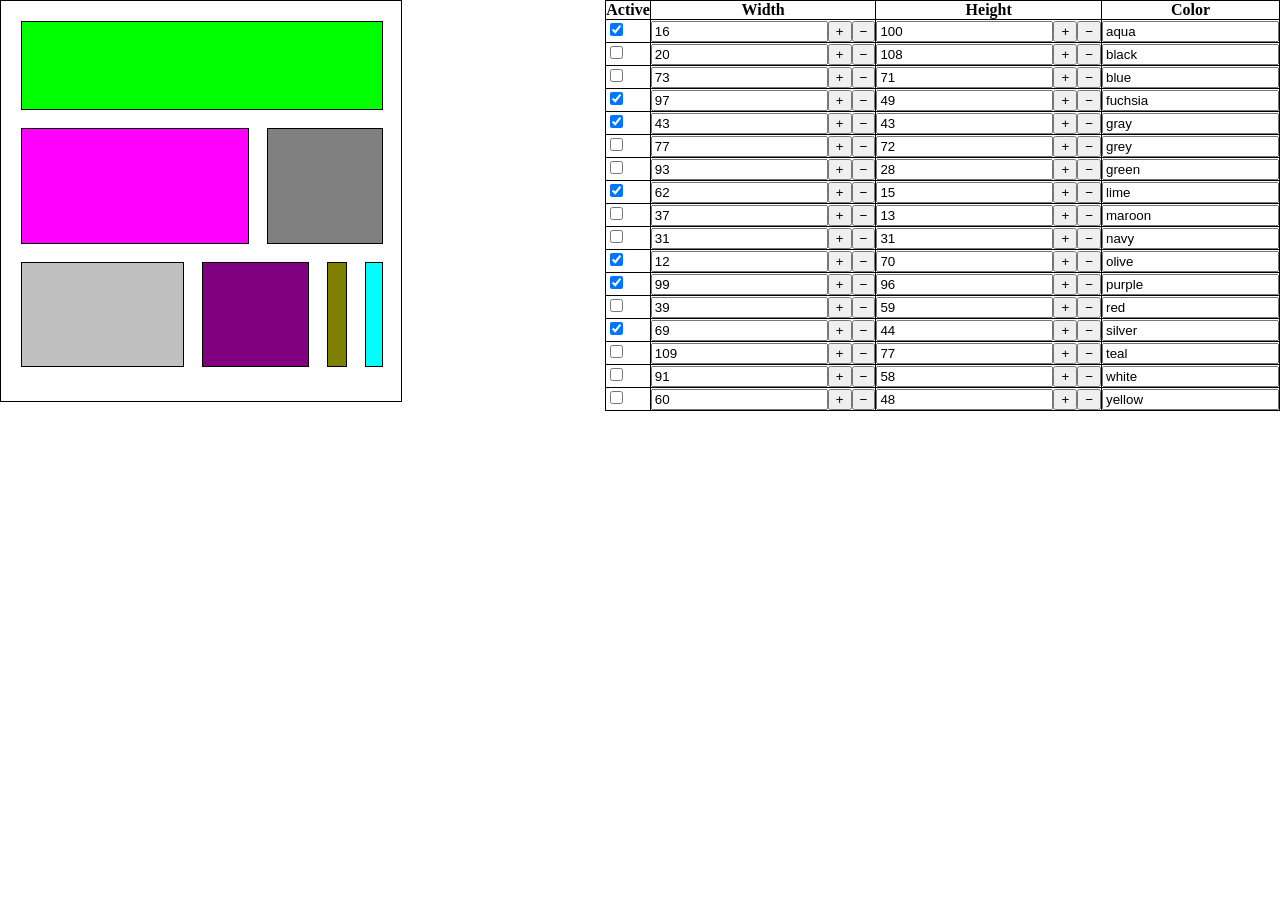
==== test_layout.html @ 6a784005 "A layout engine for the game. Not yet used, but working - see test_layout.html. Will write up the al" ====
<!DOCTYPE html>
<html>
<head>
  <title>Test layout</title>

  <script type="text/javascript" src="js/firebug-fallback.js"></script>
  <!--
  <script type="text/javascript" src="https://getfirebug.com/firebug-lite.js">
    {
    overrideConsole: false,
    startInNewWindow: true,
    startOpened: true,
    enableTrace: true
    }
  </script>
  -->

  <link rel="stylesheet" type="text/css" media="screen" href="css/reset.css" /> 
  <style type="text/css">
    #content { 
      position: relative; 
      width: 400px;
      height: 400px;
      border: 1px solid black;
      z-index: 0;
    }
    .elem {
      position: absolute;
      border: 1px solid black;
      z-index: 1;
    }
   #control {
    float: right;
   }
    table, th, td
    {
    border: 1px solid black;
    }
    th { font-weight: bold; }

  </style>
  <script type="text/javascript" src="https://ajax.googleapis.com/ajax/libs/jquery/1.7.1/jquery.min.js"></script>
  <script type="text/javascript" src="js/layout.js"></script>
  <script type="text/javascript">

function LayObj(w, h, bg) {
  this.active = true;
  this.isPlaced = false;
  this.w = w;
  this.h = h;
  this.bg = bg;
  this.getWidth = function() { return this.w; }
  this.getHeight = function() { return this.h; }
  this.div = $('<div/>').addClass("elem").hide().appendTo($("#content"));
		    
  this.place = function(X, Y, W, H) { 
    console.log("Getting placed: ", X, Y, W, H);
    console.log("bg: ", this.bg);
    this.div.css({"background-color": this.bg});
    if(this.isPlaced) {
	this.div.animate({ left: X, top: Y, width: W, height: H, });
    } else {
	this.div.css({ left: X, top: Y, width: W, height: H, }).fadeIn();
    }
    this.isPlaced = true;
  }
}

function updateActive(evObject) {
	var LO = evObject.data;
	var doFadeInOut = !!LO.active != !!evObject.target.checked;

	LO.active = evObject.target.checked;
	console.log("Update active ", LO.active);
	if (doFadeInOut) {
		if (LO.active)
			LO.div.fadeIn();
		else
			LO.div.fadeOut();
	}
        reLayout();
}
function updateWidth(evObject) {
	var LO = evObject.data;
	LO.w = parseInt(evObject.target.value);
	console.log("Update width ", LO.w);
        reLayout();
}
function updateHeight(evObject) {
	var LO = evObject.data;
	LO.h = parseInt(evObject.target.value);
	console.log("Update height ", LO.h);
        reLayout();
}
function updateBG(evObject) {
	var LO = evObject.data;
	LO.bg = evObject.target.value;
	console.log("Update bg ", LO.bg);
        reLayout();
}

function clickPlus(evObj) {
	var input = $(evObj.target).parent().parent().find('input');
	input.val(parseInt(input.val()) + 10)
//	reLayout();
	input.change();
}
function clickMinus(evObj) {
	var input = $(evObj.target).parent().parent().find('input');
	input.val(parseInt(input.val()) - 10)
//	reLayout();
	input.change();
}
function plusMinus(LO) {
	var buttonPlus = $('<button>+</button>').click(LO, clickPlus);
	var buttonMinus = $('<button>&minus;</button>').click(LO, clickMinus);
	return $('<div style="float:right" />').append(buttonPlus, buttonMinus);
}

function addTableRow(layobjs) {
  var b = plusMinus;
  var tbody = $('#ctable > tbody:last');
  for (var i = 0; i < layobjs.length; i++) {
    var tr = tbody.append($('<tr>'));
    var LO = layobjs[i];
    tr.append($('<td>').append($('<input type="checkbox">').prop("checked", LO.active).change(LO, updateActive)));
    tr.append($('<td>').append(b(LO), $('<input type="text">').val(LO.w).change(LO, updateWidth)));		    
    tr.append($('<td>').append(b(LO), $('<input type="text">').val(LO.h).change(LO, updateHeight)));		    
    tr.append($('<td>').append($('<input type="text">').val(LO.bg).change(LO, updateBG)));		    
  }
//      tr.append("<td>foo</td><td>bar</td><td>fuz</td><td>bla</td>");
}

function reLayout() {
  var objs = $.grep($.ME.objs, function(o) { return o.active; });
  layout($.ME.box, objs, $.ME.padding);
}

function randVal() { 
	return parseInt(Math.random() * 100 + 10);
}

$(function() {
  var o1 = [[10, 10, "red"], [10, 10, "blue"]];
  var o2 = [[20, 10, "#f00"], [10, 10, "#0f0"], [10, 10, "#00f"]];
  var o3 = [[10, 10, "red"], [10, 10, "blue"], [500, 10, "#ff0"]];
  var o = o3;

  colors = ["aqua", "black", "blue", "fuchsia", "gray", "grey", "green", "lime", "maroon", "navy", "olive", "purple", "red", "silver", "teal", "white", "yellow"]

//  objs = o.map(function(a) { return new LayObj(a[0], a[1], a[2]); });
  var objs = []
  for (var i = 0; i < colors.length; i++) {
    var lo = new LayObj(randVal(), randVal(), colors[i]);
    lo.active = Math.random() < 0.4;
    objs.push(lo);
  }
  var box = {getWidth: function() { return $("#content").width(); }, getHeight: function() { return $("#content").height(); }};

  $.ME = {box: box, objs: objs, padding: 20};

  reLayout();

      addTableRow(objs);
});

</script>
</head>
<body>
<div id="control">
<table id="ctable">
<tr><th>Active</th><th>Width</th><th>Height</th><th>Color</th></tr>
<tbody>
</tbody>
</table>
</div>
<div id="content"></div>
</body>
</html>
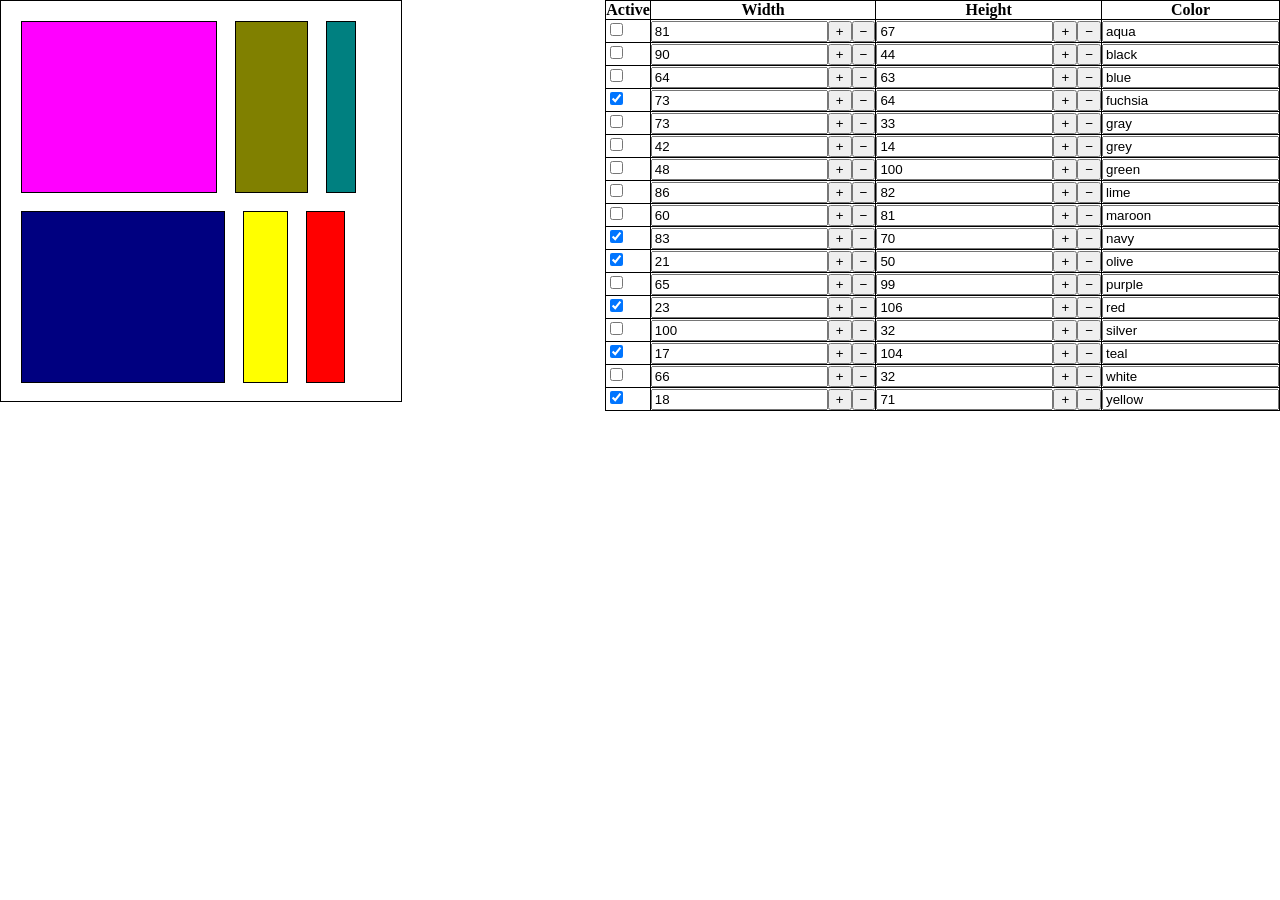
==== commit 3679f3da: "- game tool: some code cleanup, ffmpeg now encodes vorbis, not flac - layout.js: started work on opt" ====
--- a/test_layout.html
+++ b/test_layout.html
@@ -133,7 +133,8 @@
 
 function reLayout() {
   var objs = $.grep($.ME.objs, function(o) { return o.active; });
-  layout($.ME.box, objs, $.ME.padding);
+
+  layout($.ME.box, objs, {padding: $.ME.padding});
 }
 
 function randVal() { 
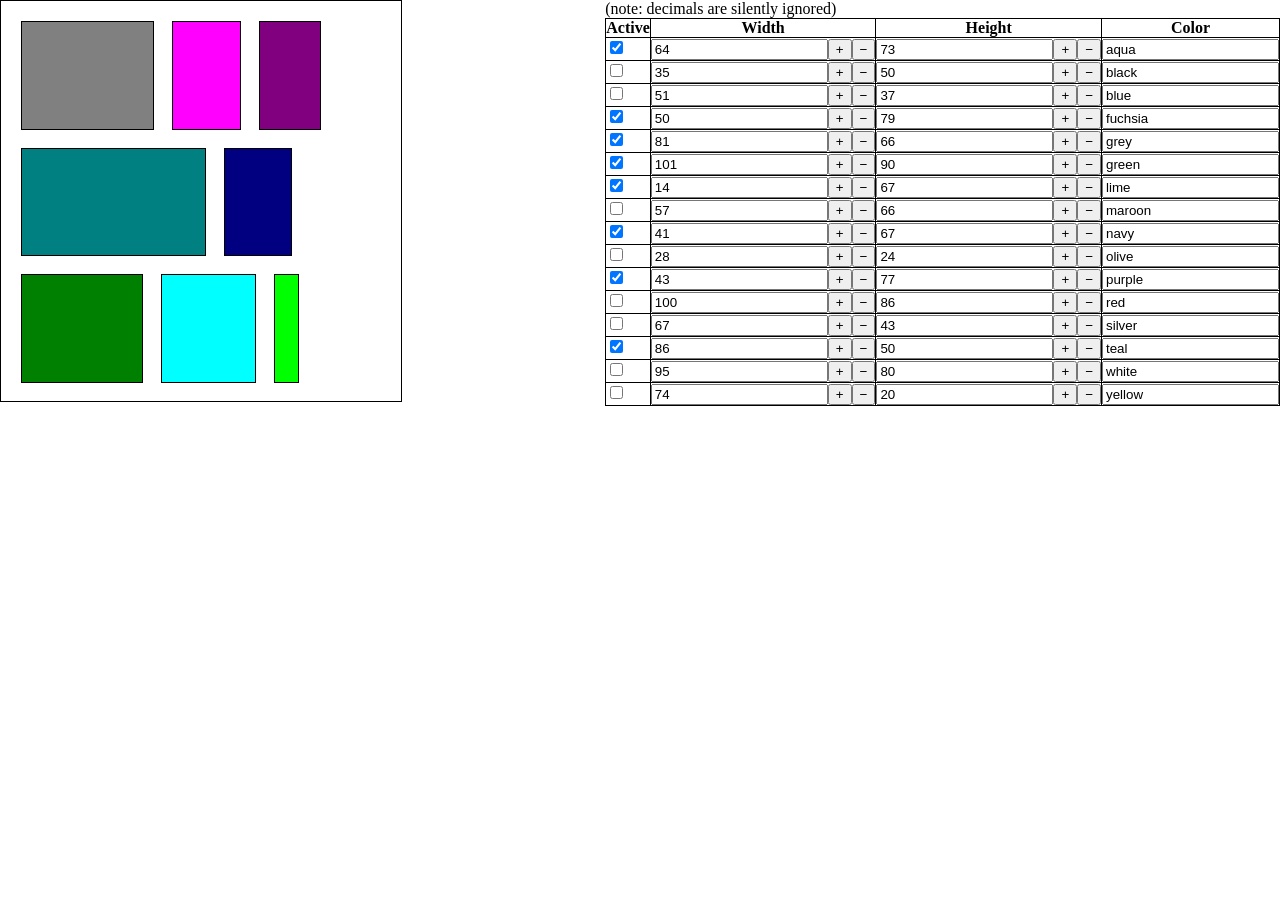
==== commit 15edaaac: "Some work on the layout engine, doc update." ====
--- a/test_layout.html
+++ b/test_layout.html
@@ -57,11 +57,10 @@
     console.log("Getting placed: ", X, Y, W, H);
     console.log("bg: ", this.bg);
     this.div.css({"background-color": this.bg});
-    if(this.isPlaced) {
-	this.div.animate({ left: X, top: Y, width: W, height: H, });
-    } else {
-	this.div.css({ left: X, top: Y, width: W, height: H, }).fadeIn();
-    }
+    if(!this.isPlaced)
+	this.div.css({opacity: 0}).show();
+
+    this.div.animate({ left: X, top: Y, width: W, height: H, opacity: 1.0});
     this.isPlaced = true;
   }
 }
@@ -73,10 +72,13 @@
 	LO.active = evObject.target.checked;
 	console.log("Update active ", LO.active);
 	if (doFadeInOut) {
-		if (LO.active)
-			LO.div.fadeIn();
+		if (!LO.active)
+			LO.div.animate({opacity: 0});
+/*		if (LO.active)
+			LO.div.animate({opacity: 1});
 		else
-			LO.div.fadeOut();
+			LO.div.animate({opacity: 0});
+*/
 	}
         reLayout();
 }
@@ -102,19 +104,17 @@
 function clickPlus(evObj) {
 	var input = $(evObj.target).parent().parent().find('input');
 	input.val(parseInt(input.val()) + 10)
-//	reLayout();
 	input.change();
 }
 function clickMinus(evObj) {
 	var input = $(evObj.target).parent().parent().find('input');
 	input.val(parseInt(input.val()) - 10)
-//	reLayout();
 	input.change();
 }
 function plusMinus(LO) {
 	var buttonPlus = $('<button>+</button>').click(LO, clickPlus);
 	var buttonMinus = $('<button>&minus;</button>').click(LO, clickMinus);
-	return $('<div style="float:right" />').append(buttonPlus, buttonMinus);
+	return $('<div style="float:right"/>').append(buttonPlus, buttonMinus);
 }
 
 function addTableRow(layobjs) {
@@ -123,12 +123,12 @@
   for (var i = 0; i < layobjs.length; i++) {
     var tr = tbody.append($('<tr>'));
     var LO = layobjs[i];
+    // this is the kind of code that could - should - make you either love or hate jQuery. or both.
     tr.append($('<td>').append($('<input type="checkbox">').prop("checked", LO.active).change(LO, updateActive)));
-    tr.append($('<td>').append(b(LO), $('<input type="text">').val(LO.w).change(LO, updateWidth)));		    
-    tr.append($('<td>').append(b(LO), $('<input type="text">').val(LO.h).change(LO, updateHeight)));		    
+    tr.append($('<td>').append(b(LO), $('<input type="text">').val(LO.w).change(LO, updateWidth))); 
+    tr.append($('<td>').append(b(LO), $('<input type="text">').val(LO.h).change(LO, updateHeight)));
     tr.append($('<td>').append($('<input type="text">').val(LO.bg).change(LO, updateBG)));		    
   }
-//      tr.append("<td>foo</td><td>bar</td><td>fuz</td><td>bla</td>");
 }
 
 function reLayout() {
@@ -142,14 +142,15 @@
 }
 
 $(function() {
+  // some examples - not used currently
   var o1 = [[10, 10, "red"], [10, 10, "blue"]];
   var o2 = [[20, 10, "#f00"], [10, 10, "#0f0"], [10, 10, "#00f"]];
   var o3 = [[10, 10, "red"], [10, 10, "blue"], [500, 10, "#ff0"]];
-  var o = o3;
+  var greedyFail = [[80, 50, "red"], [70, 50, "blue"], [20, 50, "red"], [15, 50, "blue"], [15, 50, "blue"]];
+  // The above example should place the red objects on one row and the blue on the other. But it doesn't.
 
-  colors = ["aqua", "black", "blue", "fuchsia", "gray", "grey", "green", "lime", "maroon", "navy", "olive", "purple", "red", "silver", "teal", "white", "yellow"]
+  colors = ["aqua", "black", "blue", "fuchsia", "grey", "green", "lime", "maroon", "navy", "olive", "purple", "red", "silver", "teal", "white", "yellow"]
 
-//  objs = o.map(function(a) { return new LayObj(a[0], a[1], a[2]); });
   var objs = []
   for (var i = 0; i < colors.length; i++) {
     var lo = new LayObj(randVal(), randVal(), colors[i]);
@@ -163,12 +164,17 @@
   reLayout();
 
       addTableRow(objs);
+
+	/* We could use jQuery's .data(key, value) to connect the
+	 * model and the views, so to speak. */
+
 });
 
 </script>
 </head>
 <body>
 <div id="control">
+(note: decimals are silently ignored)
 <table id="ctable">
 <tr><th>Active</th><th>Width</th><th>Height</th><th>Color</th></tr>
 <tbody>
